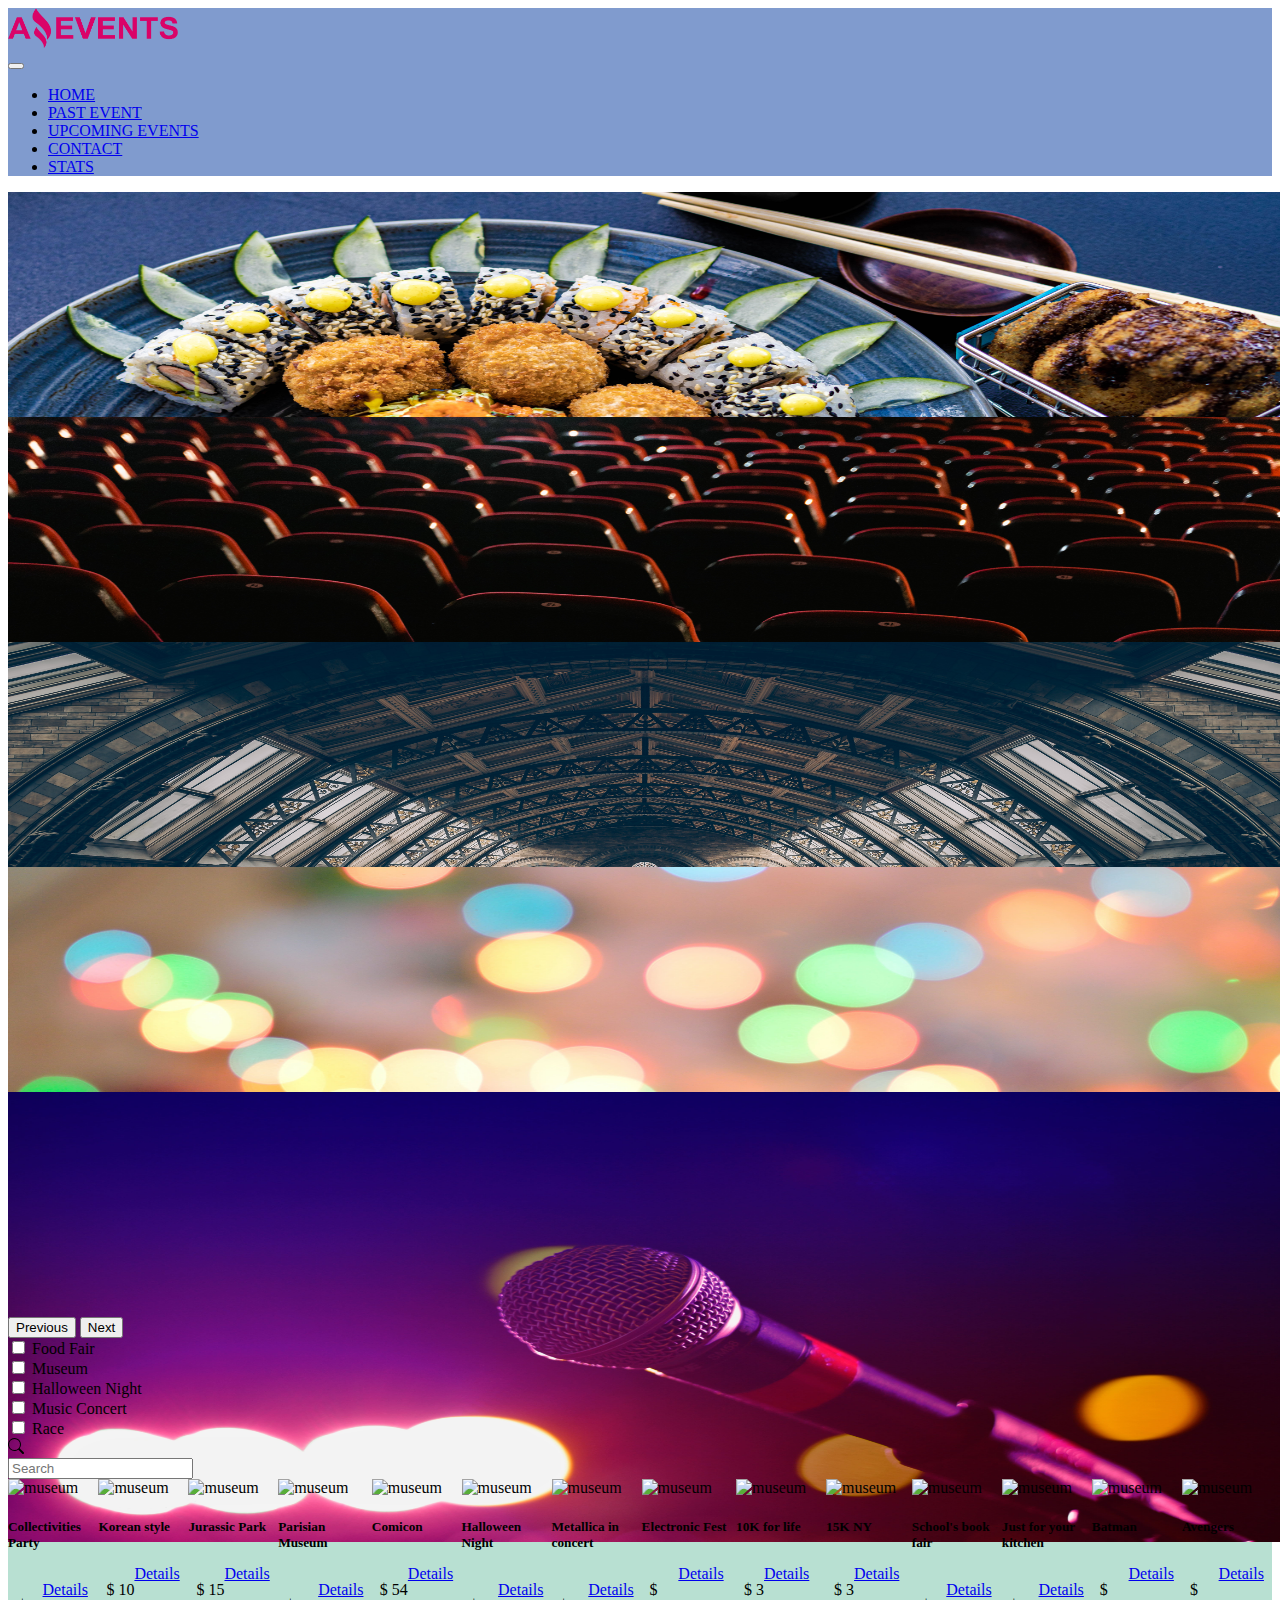
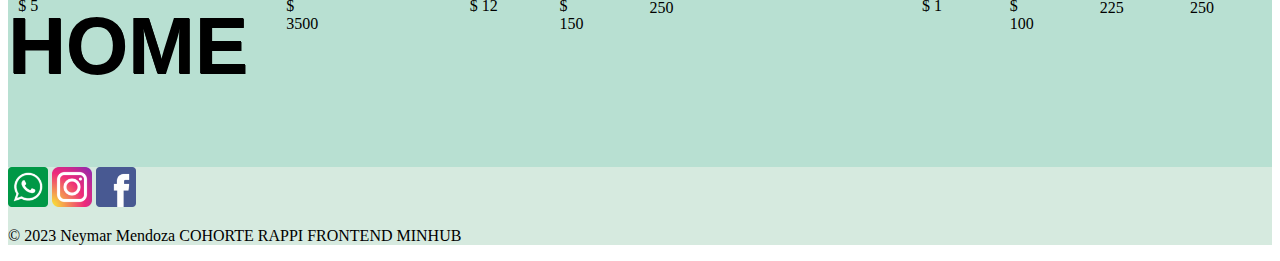
==== index.html @ 6a6be35d "agregue las cards" ====
<!DOCTYPE html>
<html lang="en">

<head>
    <meta charset="UTF-8">
    <meta name="viewport" content="width=device-width, initial-scale=1.0">
    <title>HOME</title>
    <link rel="stylesheet" href="styles.css">
    <link rel="shortcut icon" href="./Recursos_Amazing_Events_Task_1/favicon.png" type="image/x-icon">
    <link href="https://cdn.jsdelivr.net/npm/bootstrap@5.3.2/dist/css/bootstrap.min.css" rel="stylesheet"
        integrity="sha384-T3c6CoIi6uLrA9TneNEoa7RxnatzjcDSCmG1MXxSR1GAsXEV/Dwwykc2MPK8M2HN" crossorigin="anonymous">
</head>

<body>
    <header>
        <nav class="navbar">
            <div>
                <img src="./Recursos_Amazing_Events_Task_1/amazing_brand.png" alt="Logo"
                    width="170" height="40" class="d-inline-block align-text-top ms-3">
            </div>
            <nav class="navbar navbar-expand-lg bg-body-secundary">
                <div class="container-fluid">
                    <button class="navbar-toggler" type="button" data-bs-toggle="collapse"
                        data-bs-target="#navbarSupportedContent" aria-controls="navbarSupportedContent"
                        aria-expanded="false" aria-label="Toggle navigation">
                        <span class="navbar-toggler-icon"></span>
                    </button>
                    <div class="collapse navbar-collapse" id="navbarSupportedContent">
                        <ul class="navbar-nav me-auto mb-2 mb-lg-0">
                            <li class="nav-item">
                                <a class="nav-link text-white" href="#">HOME</a>
                            </li>
                            <li class="nav-item">
                                <a class="nav-link text-white" href="./PastEvents.html">PAST EVENT</a>
                            </li>
                            <li class="nav-item">
                                <a class="nav-link text-white" href="./UpcomingEvents.html">UPCOMING EVENTS</a>
                            </li>
                            <li class="nav-item">
                                <a class="nav-link text-white" href="./Contact.html">CONTACT</a>
                            </li>
                            <li class="nav-item">
                                <a class="nav-link text-white" href="./Stats.html">STATS</a>
                            </li>
                        </ul>
                    </div>
                </div>
            </nav>

        </nav>

    </header>
    <main>
        <div class="carrusel">
            <div id="carouselExampleCaptions" class="carousel slide">
                <div class="carousel-inner">
                    <div class="carousel-item active ">
                        <img class="imagencarrusel " src="./Recursos_Amazing_Events_Task_1/optional_banner_1.jpg"
                            class="d-block w-100 img-fluid " alt="...">
                        <h1 class=" carousel-caption d-md-block align-items-center justify-content-center fs-1">HOME</h1>
                    </div>
                    <div class="carousel-item">
                        <img class="imagencarrusel" src="./Recursos_Amazing_Events_Task_1/optional_banner_2.jpg"
                            class="d-block w-100 img-fluid" alt="...">
                        <h1 class=" carousel-caption d-md-block align-items-center justify-content-center fs-1">HOME</h1>
                    </div>
                    <div class="carousel-item">
                        <img class="imagencarrusel " src="./Recursos_Amazing_Events_Task_1/optional_banner_3.jpg"
                            class="d-block w-100 img-fluid" alt="...">
                        <h1 class="carousel-caption d-md-block align-items-center justify-content-center fs-1">HOME</h1>
                    </div>
                    <div class="carousel-item">
                        <img class="imagencarrusel" src="./Recursos_Amazing_Events_Task_1/optional_banner_4.jpg"
                            class="d-block w-100 img-fluid" alt="...">
                        <h1 class="carousel-caption d-md-block align-items-center justify-content-center fs-1">HOME</h1>
                    </div>
                    <div class="carousel-item">
                        <img class="imagencarrusel" src="./Recursos_Amazing_Events_Task_1/optional_banner_5.jpg"
                            class="d-block w-100 img-fluid" alt="...">
                        <h1 class="carousel-caption d-md-block align-items-center justify-content-center fs-1">HOME</h1>
                    </div>
                </div>
                <button class="carousel-control-prev" type="button" data-bs-target="#carouselExampleCaptions"
                    data-bs-slide="prev">
                    <span class="carousel-control-prev-icon" aria-hidden="true"></span>
                    <span class="visually-hidden">Previous</span>
                </button>
                <button class="carousel-control-next" type="button" data-bs-target="#carouselExampleCaptions"
                    data-bs-slide="next">
                    <span class="carousel-control-next-icon" aria-hidden="true"></span>
                    <span class="visually-hidden">Next</span>
                </button>
            </div>
        </div>
        <div class="d-flex justify-content-between m-1 ms-5">
            <div class="row row-cols-lg-auto g-3 align-items-center">
                <div class="form-check form-check-inline">
                    <input class="form-check-input" type="checkbox" id="inlineCheckbox1" value="option1">
                    <label class="form-check-label" for="inlineCheckbox1">Food Fair</label>
                </div>
                <div class="form-check form-check-inline">
                    <input class="form-check-input" type="checkbox" id="inlineCheckbox2" value="option2">
                    <label class="form-check-label" for="inlineCheckbox2">Museum</label>
                </div>
                <div class="form-check form-check-inline">
                    <input class="form-check-input" type="checkbox" id="inlineCheckbox3" value="option3">
                    <label class="form-check-label" for="inlineCheckbox3">Halloween Night</label>
                </div>
                <div class="form-check form-check-inline">
                    <input class="form-check-input" type="checkbox" id="inlineCheckbox4" value="option4">
                    <label class="form-check-label" for="inlineCheckbox4">Music Concert</label>
                </div>
                <div class="form-check form-check-inline">
                    <input class="form-check-input" type="checkbox" id="inlineCheckbox5" value="option5">
                    <label class="form-check-label" for="inlineCheckbox5">Race</label>
                </div>
            </div>
            <nav class="navbar navbar-light px-3">
                <div class="col-12">
                    <div class="input-group">
                        <div class="input-group-text"><i><svg xmlns="http://www.w3.org/2000/svg" width="16" height="16"
                                    fill="currentColor" class="bi bi-search" viewBox="0 0 16 16">
                                    <path
                                        d="M11.742 10.344a6.5 6.5 0 1 0-1.397 1.398h-.001c.03.04.062.078.098.115l3.85 3.85a1 1 0 0 0 1.415-1.414l-3.85-3.85a1.007 1.007 0 0 0-.115-.1zM12 6.5a5.5 5.5 0 1 1-11 0 5.5 5.5 0 0 1 11 0z" />
                                </svg></i></div>
                        <input type="text" class="form-control" id="inlineFormInputGroupUsername" placeholder="Search">
                    </div>
                </div>

            </nav>
        </div>

        <div id="cards" class="tarjetas container-fluid d-flex flex-wrap gap-2 p-1 ">
           
        </div>
    </main>
    <footer class="d-flex">
        <div class="me-auto p-2 mx-4 mt-1">
            <img class="redes" src="./Recursos_Amazing_Events_Task_1/whatsapp.png" alt="">
            <img class="redes" src="./Recursos_Amazing_Events_Task_1/instagram.png" alt="">
            <img class="redes" src="./Recursos_Amazing_Events_Task_1/facebook.png" alt="">
            
        </div>
        <div class="pe-4 mt-3 d-flex align-items-center">
            <p>© 2023 Neymar Mendoza COHORTE RAPPI FRONTEND MINHUB
            <p>
        </div>
    </footer>
    <script src="https://cdn.jsdelivr.net/npm/bootstrap@5.3.2/dist/js/bootstrap.bundle.min.js"
        integrity="sha384-C6RzsynM9kWDrMNeT87bh95OGNyZPhcTNXj1NW7RuBCsyN/o0jlpcV8Qyq46cDfL"
        crossorigin="anonymous"></script>
        <script src="./data.js"></script>
        <script src="./home.js"></script>
</body>

</html>
---- styles.css ----
.selector-for-some-widget {
    box-sizing: content-box;
}

header {
    min-height: 9vh;
    background-color:	#809bce;
}

main {
    min-height: 82.5vh;
    background-color: #b8e0d2;
   

}
.carousel-caption {
    font-size: 5rem;
    text-shadow: 0.5px 0.5px #000000;
    font-family: 'Montserrat', sans-serif;
   
  }


.carousel-item {
    max-height: 25vh;
}

.imagencarrusel {
    max-height: 50vh;
    width: 100vw;

    
}

.imagen {
    height: 50%;
}

.tarjetas {
  
    display: flex;
    justify-content: space-around;
    align-items: stretch;
    card-border-color: bl


}
                  

.cuerpotarjetas {
    display: flex;
    justify-content: space-around;
    padding: 0.5rem;
    

}
fieldset{
    border-radius: 3px;
    border-color: black;
    width: 80vh;
}
.table {
    max-width: 70%;
}


footer {
    min-height: 8vh;
    background-color:	 #d6eadf;
}
.redes{
    height: 2.5rem;
    width: 2.5rem;
   
}
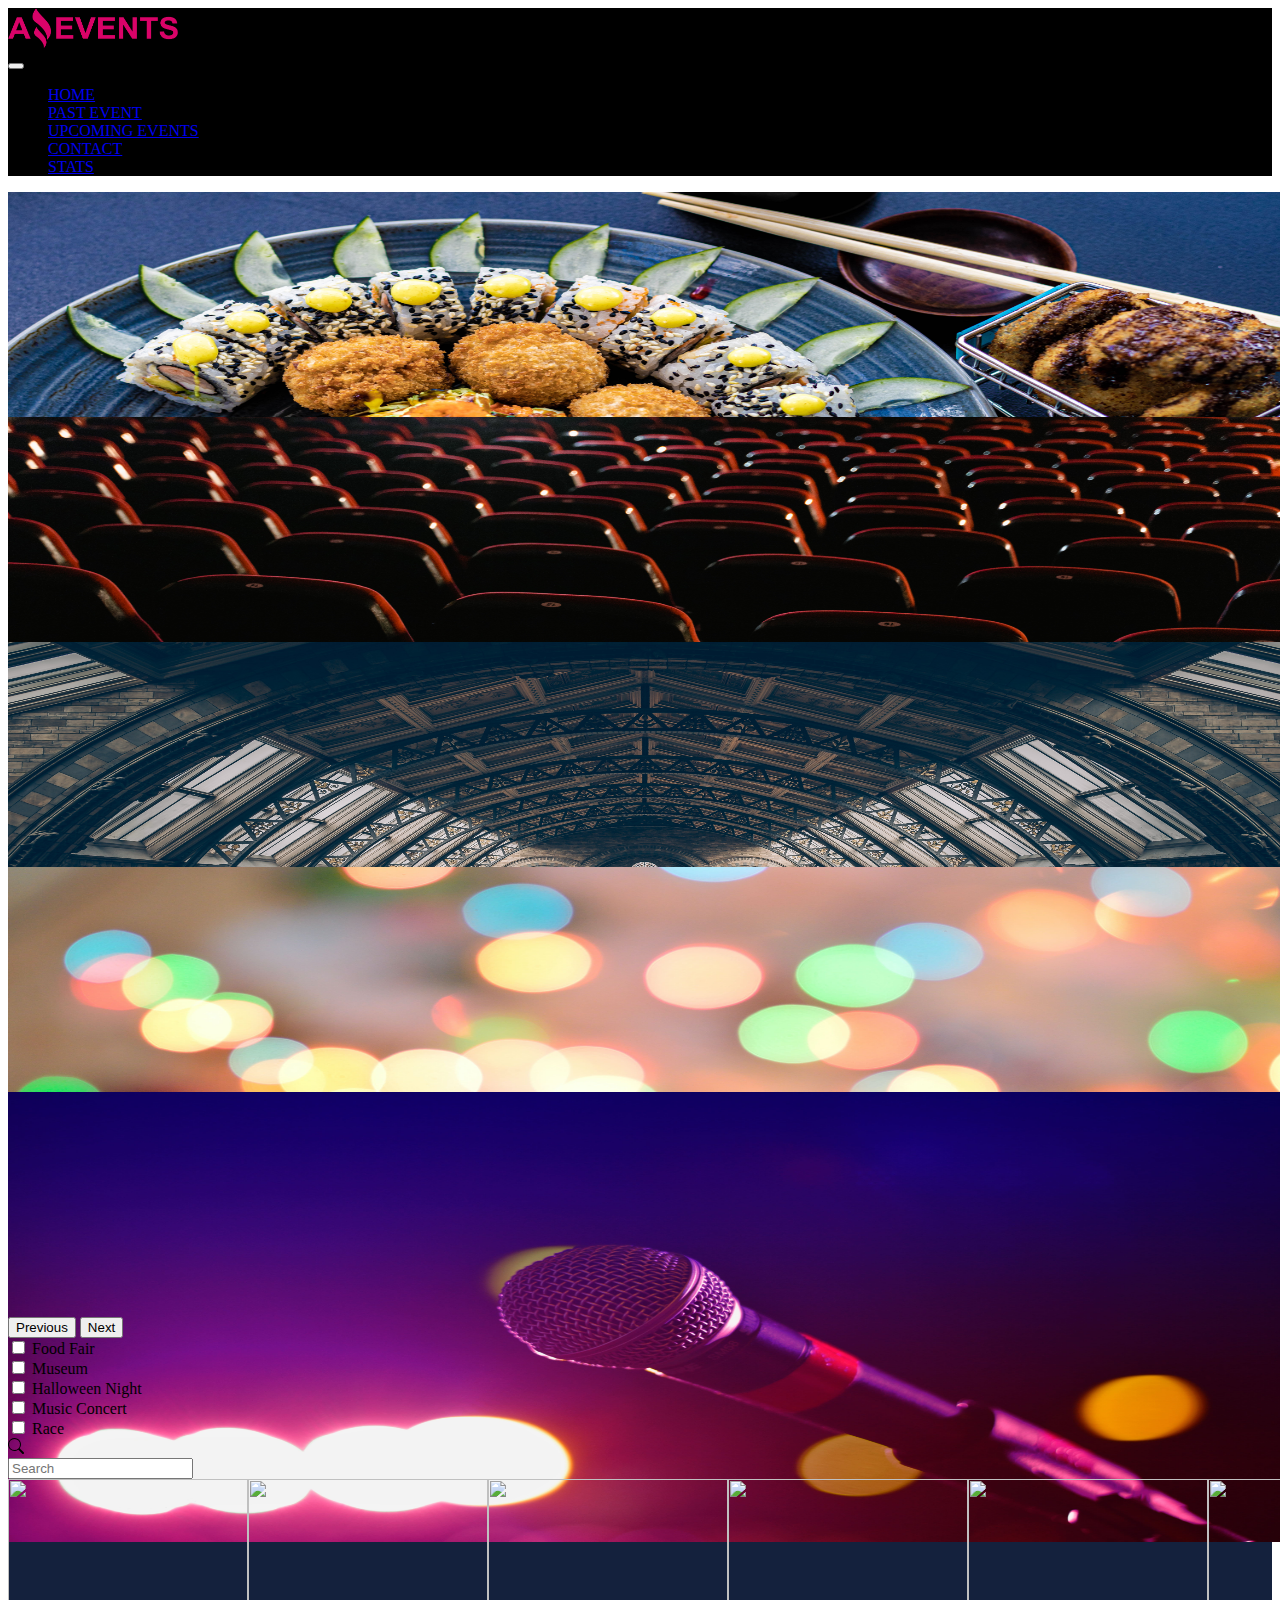
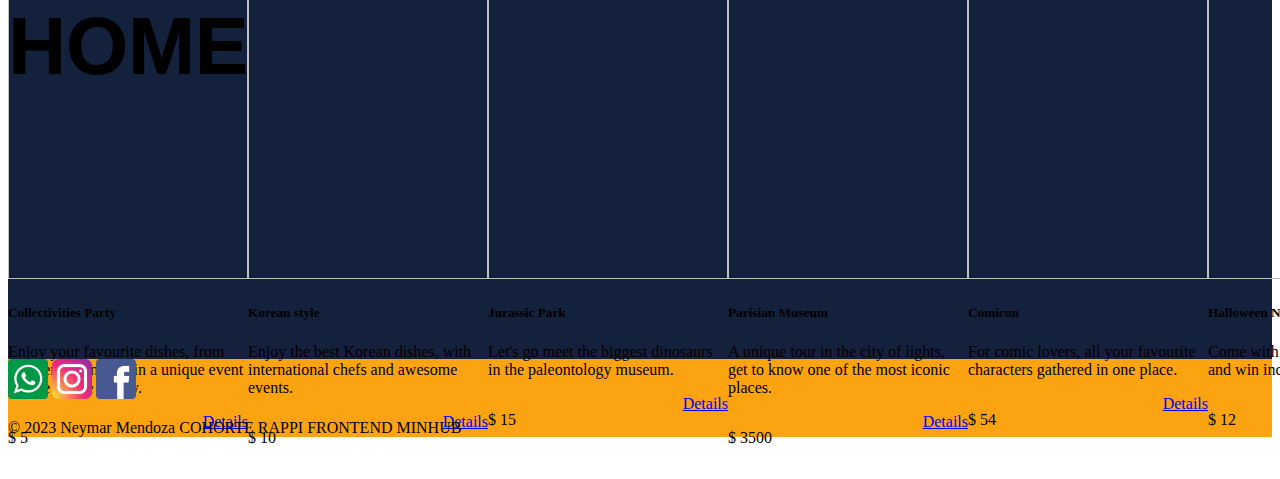
==== commit 00d0744a: "agregue descripcion" ====
--- a/index.html
+++ b/index.html
@@ -96,23 +96,23 @@
             <div class="row row-cols-lg-auto g-3 align-items-center">
                 <div class="form-check form-check-inline">
                     <input class="form-check-input" type="checkbox" id="inlineCheckbox1" value="option1">
-                    <label class="form-check-label" for="inlineCheckbox1">Food Fair</label>
+                    <label class="form-check-label text-white" for="inlineCheckbox1">Food Fair</label>
                 </div>
                 <div class="form-check form-check-inline">
                     <input class="form-check-input" type="checkbox" id="inlineCheckbox2" value="option2">
-                    <label class="form-check-label" for="inlineCheckbox2">Museum</label>
+                    <label class="form-check-label text-white" for="inlineCheckbox2">Museum</label>
                 </div>
                 <div class="form-check form-check-inline">
                     <input class="form-check-input" type="checkbox" id="inlineCheckbox3" value="option3">
-                    <label class="form-check-label" for="inlineCheckbox3">Halloween Night</label>
+                    <label class="form-check-label text-white" for="inlineCheckbox3">Halloween Night</label>
                 </div>
                 <div class="form-check form-check-inline">
                     <input class="form-check-input" type="checkbox" id="inlineCheckbox4" value="option4">
-                    <label class="form-check-label" for="inlineCheckbox4">Music Concert</label>
+                    <label class="form-check-label text-white" for="inlineCheckbox4">Music Concert</label>
                 </div>
                 <div class="form-check form-check-inline">
                     <input class="form-check-input" type="checkbox" id="inlineCheckbox5" value="option5">
-                    <label class="form-check-label" for="inlineCheckbox5">Race</label>
+                    <label class="form-check-label text-white" for="inlineCheckbox5">Race</label>
                 </div>
             </div>
             <nav class="navbar navbar-light px-3">
@@ -130,7 +130,7 @@
             </nav>
         </div>
 
-        <div id="cards" class="tarjetas container-fluid d-flex flex-wrap gap-2 p-1 ">
+        <div id="cards" class="tarjetas container-fluid d-flex flex-wrap gap-4 p-1 ">
            
         </div>
     </main>
@@ -139,7 +139,6 @@
             <img class="redes" src="./Recursos_Amazing_Events_Task_1/whatsapp.png" alt="">
             <img class="redes" src="./Recursos_Amazing_Events_Task_1/instagram.png" alt="">
             <img class="redes" src="./Recursos_Amazing_Events_Task_1/facebook.png" alt="">
-            
         </div>
         <div class="pe-4 mt-3 d-flex align-items-center">
             <p>© 2023 Neymar Mendoza COHORTE RAPPI FRONTEND MINHUB
--- a/styles.css
+++ b/styles.css
@@ -4,12 +4,12 @@
 
 header {
     min-height: 9vh;
-    background-color:	#809bce;
+    background-color:	#000000;
 }
 
 main {
-    min-height: 82.5vh;
-    background-color: #b8e0d2;
+    min-height: 83vh;
+    background-color: #14213d;
    
 
 }
@@ -32,9 +32,7 @@
     
 }
 
-.imagen {
-    height: 50%;
-}
+
 
 .tarjetas {
   
@@ -49,10 +47,14 @@
 
 .cuerpotarjetas {
     display: flex;
-    justify-content: space-around;
-    padding: 0.5rem;
-    
+    justify-content: space-between;
+    padding-bottom: 1rem;
 
+
+}
+.imagen{
+    height: 25rem;
+    width: 15rem;
 }
 fieldset{
     border-radius: 3px;
@@ -66,7 +68,7 @@
 
 footer {
     min-height: 8vh;
-    background-color:	 #d6eadf;
+    background-color:	 #fca311;
 }
 .redes{
     height: 2.5rem;
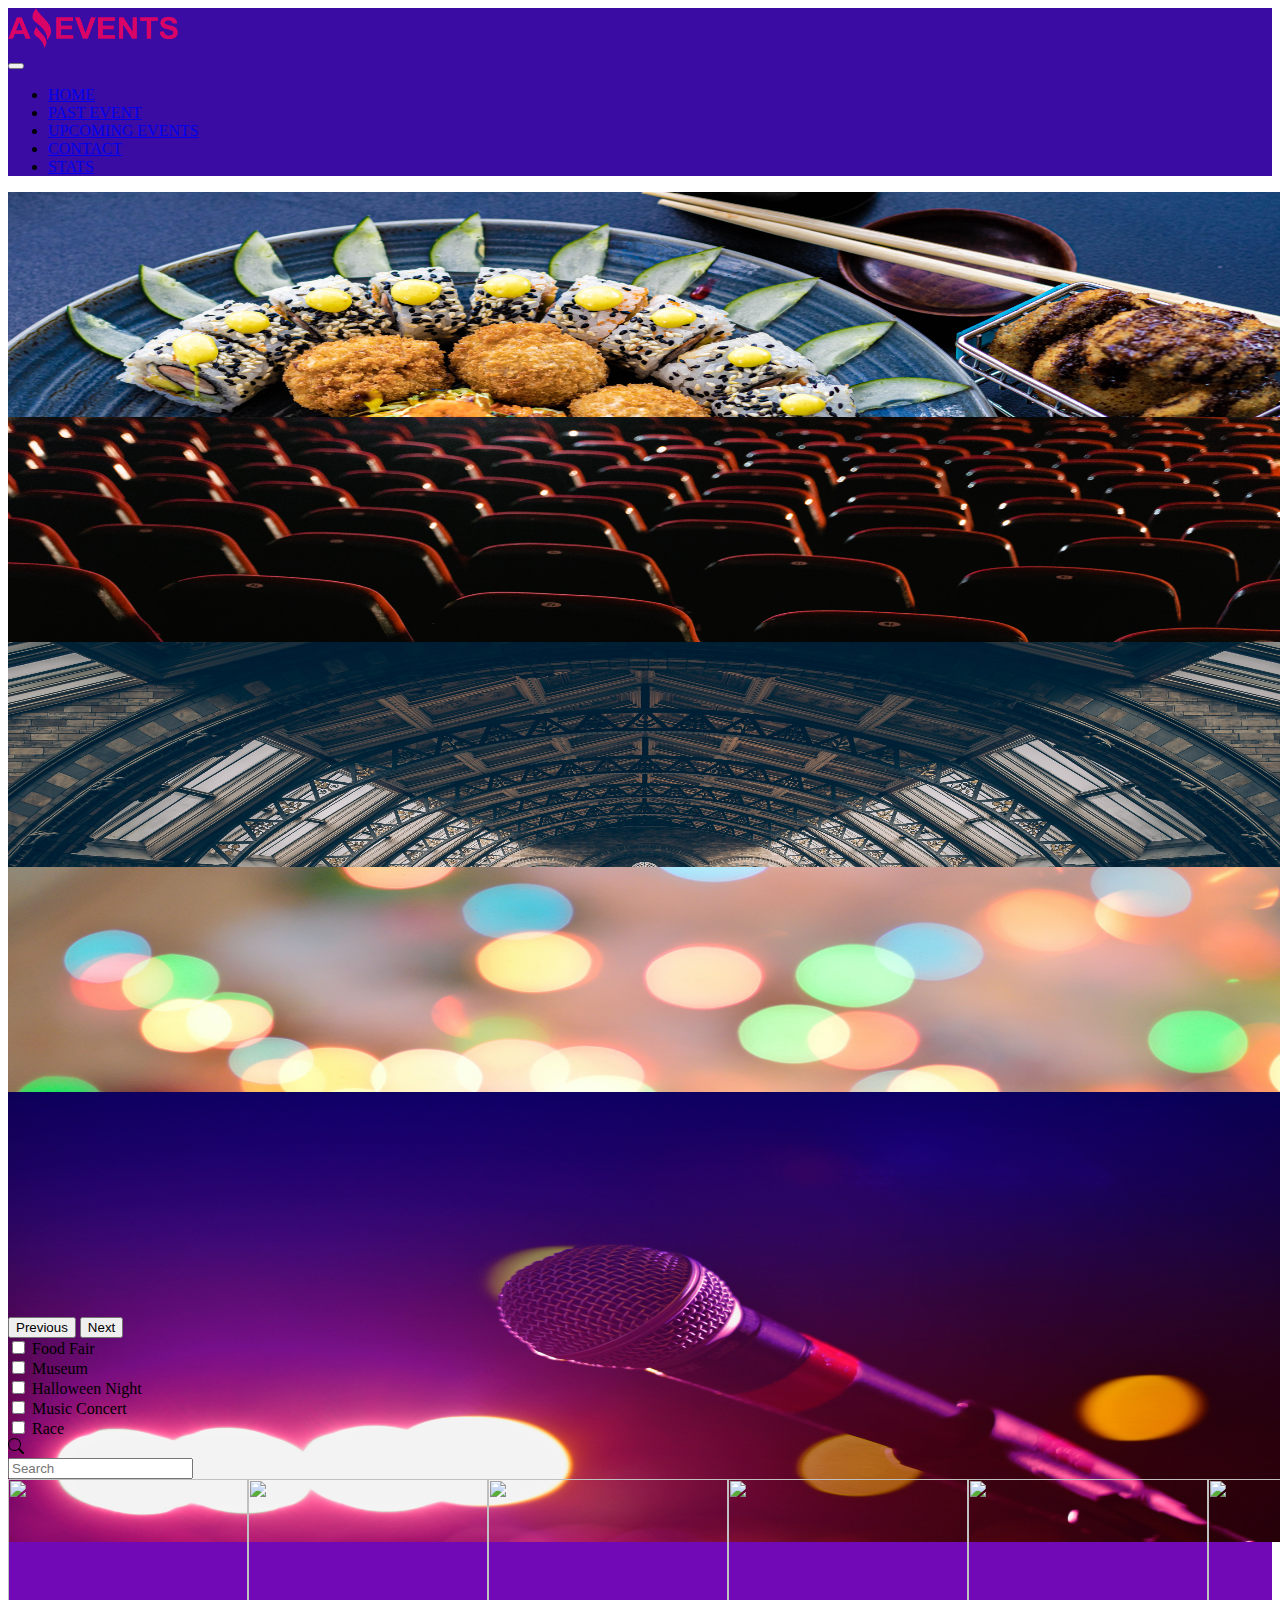
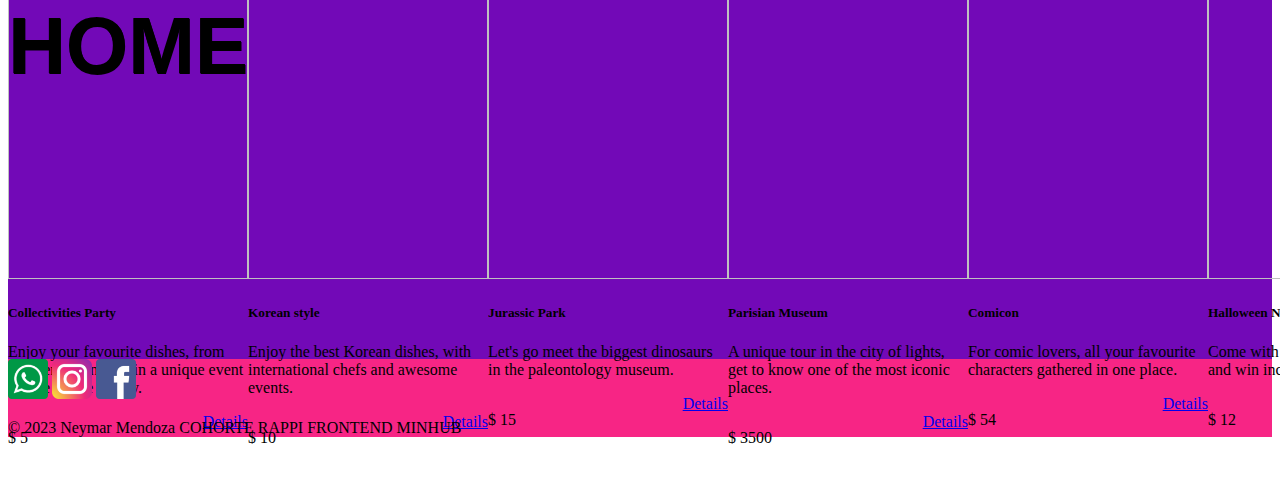
==== commit d3b212d8: "cambie bg" ====
--- a/index.html
+++ b/index.html
@@ -140,7 +140,7 @@
             <img class="redes" src="./Recursos_Amazing_Events_Task_1/instagram.png" alt="">
             <img class="redes" src="./Recursos_Amazing_Events_Task_1/facebook.png" alt="">
         </div>
-        <div class="pe-4 mt-3 d-flex align-items-center">
+        <div class="pe-4 mt-3 d-flex align-items-center text-white">
             <p>© 2023 Neymar Mendoza COHORTE RAPPI FRONTEND MINHUB
             <p>
         </div>
--- a/styles.css
+++ b/styles.css
@@ -4,12 +4,12 @@
 
 header {
     min-height: 9vh;
-    background-color:	#000000;
+    background-color:	#3a0ca3;
 }
 
 main {
     min-height: 83vh;
-    background-color: #14213d;
+    background-color: #7209b7;
    
 
 }
@@ -68,7 +68,7 @@
 
 footer {
     min-height: 8vh;
-    background-color:	 #fca311;
+    background-color:	 #f72585;
 }
 .redes{
     height: 2.5rem;
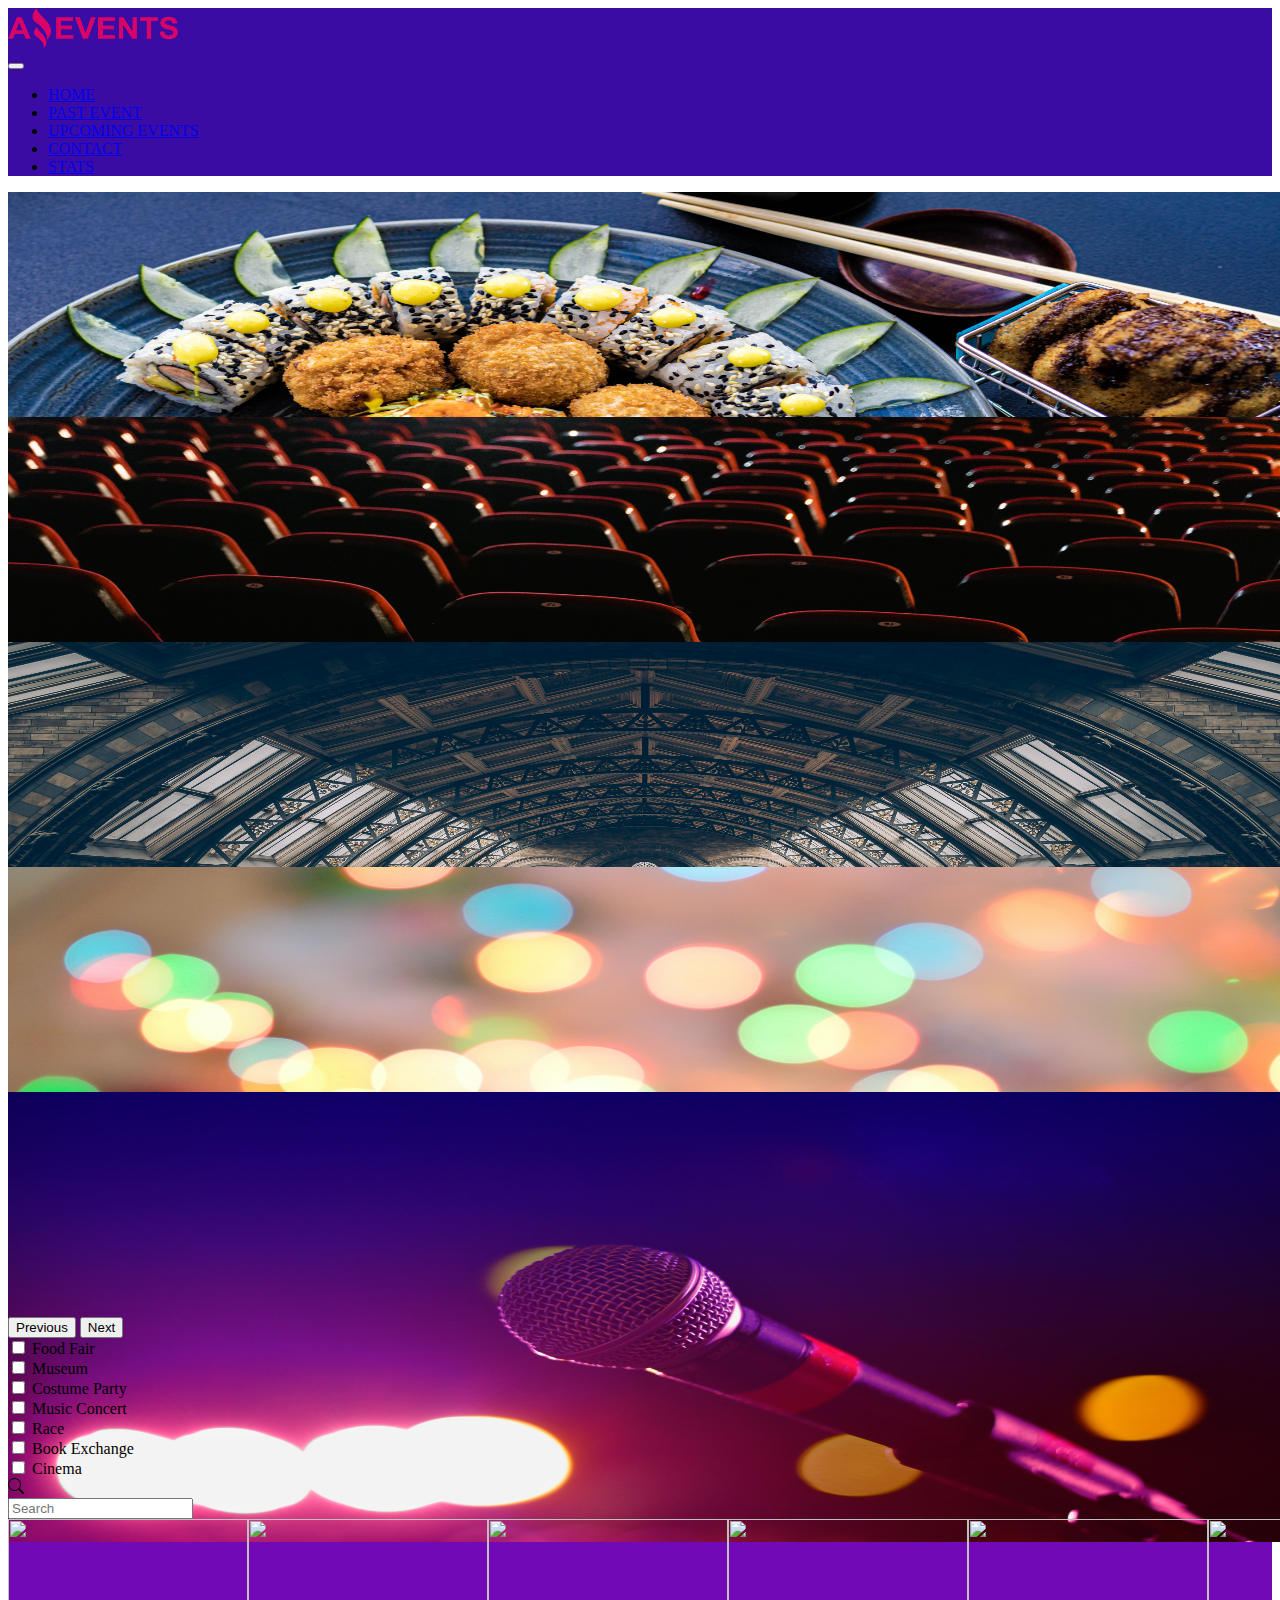
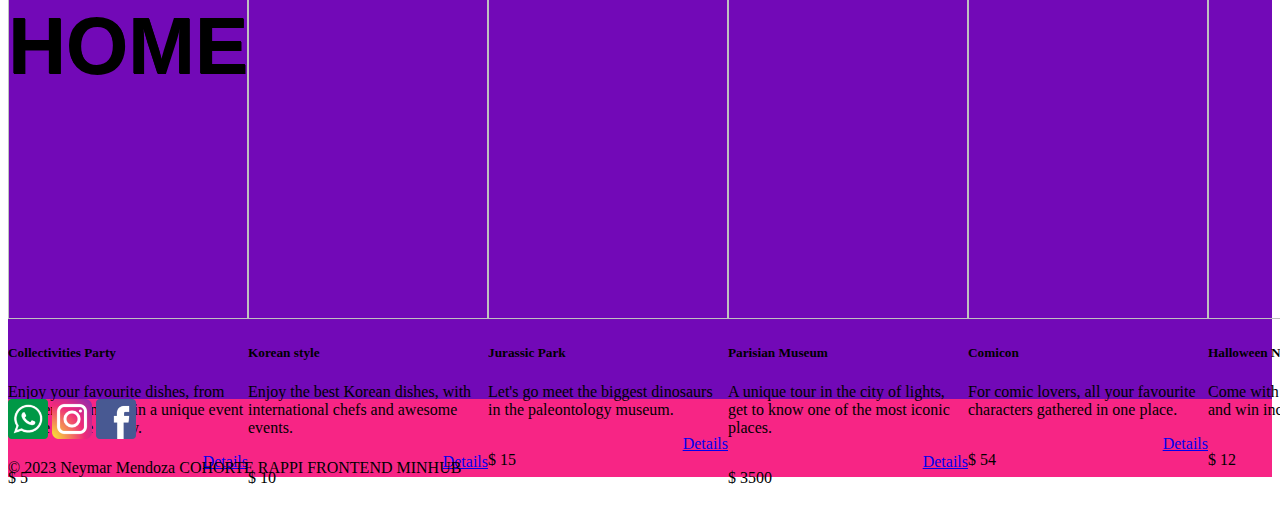
==== commit 419f10d5: "agregue deatils" ====
--- a/index.html
+++ b/index.html
@@ -93,27 +93,8 @@
             </div>
         </div>
         <div class="d-flex justify-content-between m-1 ms-5">
-            <div class="row row-cols-lg-auto g-3 align-items-center">
-                <div class="form-check form-check-inline">
-                    <input class="form-check-input" type="checkbox" id="inlineCheckbox1" value="option1">
-                    <label class="form-check-label text-white" for="inlineCheckbox1">Food Fair</label>
-                </div>
-                <div class="form-check form-check-inline">
-                    <input class="form-check-input" type="checkbox" id="inlineCheckbox2" value="option2">
-                    <label class="form-check-label text-white" for="inlineCheckbox2">Museum</label>
-                </div>
-                <div class="form-check form-check-inline">
-                    <input class="form-check-input" type="checkbox" id="inlineCheckbox3" value="option3">
-                    <label class="form-check-label text-white" for="inlineCheckbox3">Halloween Night</label>
-                </div>
-                <div class="form-check form-check-inline">
-                    <input class="form-check-input" type="checkbox" id="inlineCheckbox4" value="option4">
-                    <label class="form-check-label text-white" for="inlineCheckbox4">Music Concert</label>
-                </div>
-                <div class="form-check form-check-inline">
-                    <input class="form-check-input" type="checkbox" id="inlineCheckbox5" value="option5">
-                    <label class="form-check-label text-white" for="inlineCheckbox5">Race</label>
-                </div>
+            <div id="checkbox" class="row row-cols-lg-auto g-3 align-items-center">
+        
             </div>
             <nav class="navbar navbar-light px-3">
                 <div class="col-12">
--- a/styles.css
+++ b/styles.css
@@ -39,7 +39,7 @@
     display: flex;
     justify-content: space-around;
     align-items: stretch;
-    card-border-color: bl
+   
 
 
 }
@@ -56,6 +56,7 @@
     height: 25rem;
     width: 15rem;
 }
+
 fieldset{
     border-radius: 3px;
     border-color: black;
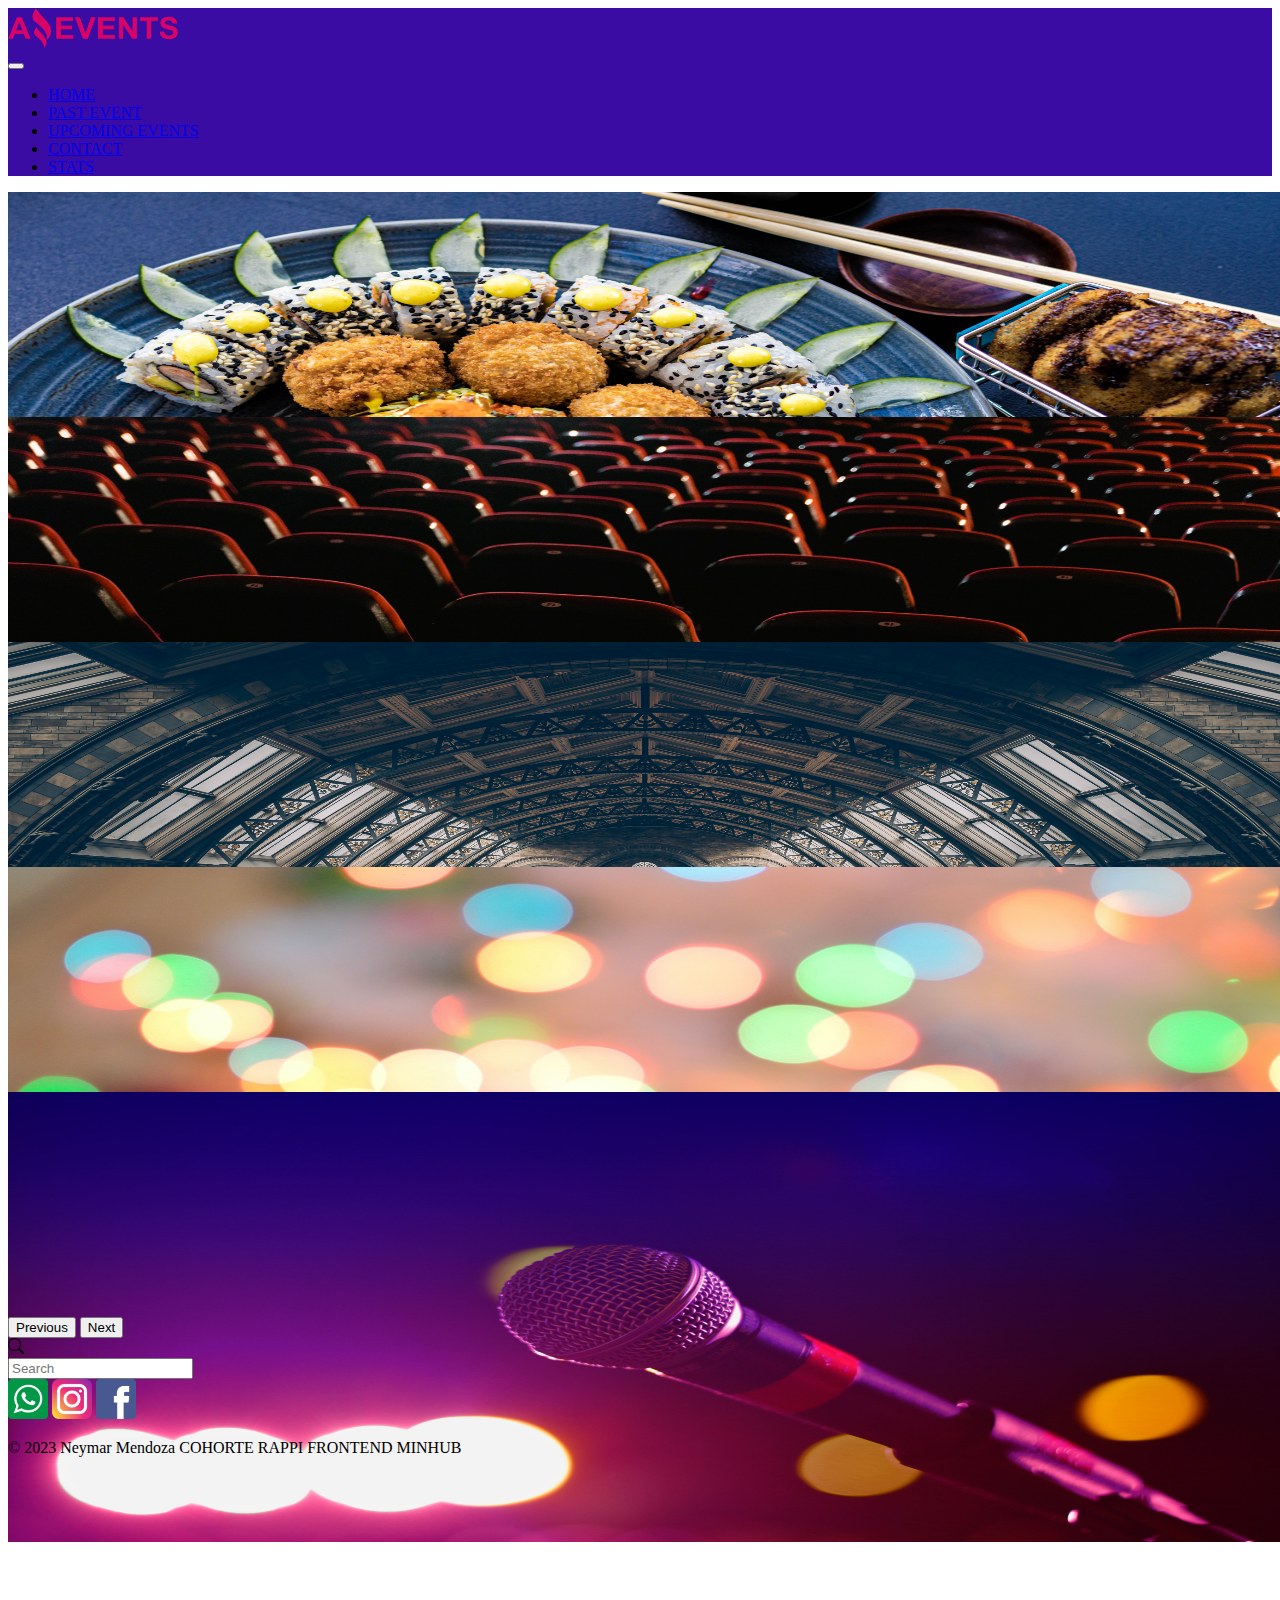
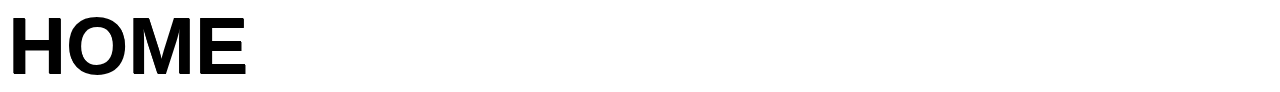
==== commit c3c7f1cd: "se agregaron funciones para la tabla" ====
--- a/index.html
+++ b/index.html
@@ -15,8 +15,8 @@
     <header>
         <nav class="navbar">
             <div>
-                <img src="./Recursos_Amazing_Events_Task_1/amazing_brand.png" alt="Logo"
-                    width="170" height="40" class="d-inline-block align-text-top ms-3">
+                <img src="./Recursos_Amazing_Events_Task_1/amazing_brand.png" alt="Logo" width="170" height="40"
+                    class="d-inline-block align-text-top ms-3">
             </div>
             <nav class="navbar navbar-expand-lg bg-body-secundary">
                 <div class="container-fluid">
@@ -57,12 +57,14 @@
                     <div class="carousel-item active ">
                         <img class="imagencarrusel " src="./Recursos_Amazing_Events_Task_1/optional_banner_1.jpg"
                             class="d-block w-100 img-fluid " alt="...">
-                        <h1 class=" carousel-caption d-md-block align-items-center justify-content-center fs-1">HOME</h1>
+                        <h1 class=" carousel-caption d-md-block align-items-center justify-content-center fs-1">HOME
+                        </h1>
                     </div>
                     <div class="carousel-item">
                         <img class="imagencarrusel" src="./Recursos_Amazing_Events_Task_1/optional_banner_2.jpg"
                             class="d-block w-100 img-fluid" alt="...">
-                        <h1 class=" carousel-caption d-md-block align-items-center justify-content-center fs-1">HOME</h1>
+                        <h1 class=" carousel-caption d-md-block align-items-center justify-content-center fs-1">HOME
+                        </h1>
                     </div>
                     <div class="carousel-item">
                         <img class="imagencarrusel " src="./Recursos_Amazing_Events_Task_1/optional_banner_3.jpg"
@@ -94,25 +96,22 @@
         </div>
         <div class="d-flex justify-content-between m-1 ms-5">
             <div id="checkbox" class="row row-cols-lg-auto g-3 align-items-center">
-        
+
             </div>
             <nav class="navbar navbar-light px-3">
-                <div class="col-12">
-                    <div class="input-group">
-                        <div class="input-group-text"><i><svg xmlns="http://www.w3.org/2000/svg" width="16" height="16"
-                                    fill="currentColor" class="bi bi-search" viewBox="0 0 16 16">
-                                    <path
-                                        d="M11.742 10.344a6.5 6.5 0 1 0-1.397 1.398h-.001c.03.04.062.078.098.115l3.85 3.85a1 1 0 0 0 1.415-1.414l-3.85-3.85a1.007 1.007 0 0 0-.115-.1zM12 6.5a5.5 5.5 0 1 1-11 0 5.5 5.5 0 0 1 11 0z" />
-                                </svg></i></div>
-                        <input type="text" class="form-control" id="inlineFormInputGroupUsername" placeholder="Search">
-                    </div>
+                <div class="input-group col-12">
+                    <div class="input-group-text"><i><svg xmlns="http://www.w3.org/2000/svg" width="16" height="16"
+                                fill="currentColor" class="bi bi-search" viewBox="0 0 16 16">
+                                <path
+                                    d="M11.742 10.344a6.5 6.5 0 1 0-1.397 1.398h-.001c.03.04.062.078.098.115l3.85 3.85a1 1 0 0 0 1.415-1.414l-3.85-3.85a1.007 1.007 0 0 0-.115-.1zM12 6.5a5.5 5.5 0 1 1-11 0 5.5 5.5 0 0 1 11 0z" />
+                            </svg></i></div>
+                    <input type="text" class="form-control" id="inlineFormInputGroupUsername" placeholder="Search">
                 </div>
-
             </nav>
         </div>
 
         <div id="cards" class="tarjetas container-fluid d-flex flex-wrap gap-4 p-1 ">
-           
+
         </div>
     </main>
     <footer class="d-flex">
@@ -129,8 +128,7 @@
     <script src="https://cdn.jsdelivr.net/npm/bootstrap@5.3.2/dist/js/bootstrap.bundle.min.js"
         integrity="sha384-C6RzsynM9kWDrMNeT87bh95OGNyZPhcTNXj1NW7RuBCsyN/o0jlpcV8Qyq46cDfL"
         crossorigin="anonymous"></script>
-        <script src="./data.js"></script>
-        <script src="./home.js"></script>
+    <script src="./home.js" type="module"></script>
 </body>
 
 </html>--- a/styles.css
+++ b/styles.css
@@ -52,10 +52,7 @@
 
 
 }
-.imagen{
-    height: 25rem;
-    width: 15rem;
-}
+
 
 fieldset{
     border-radius: 3px;
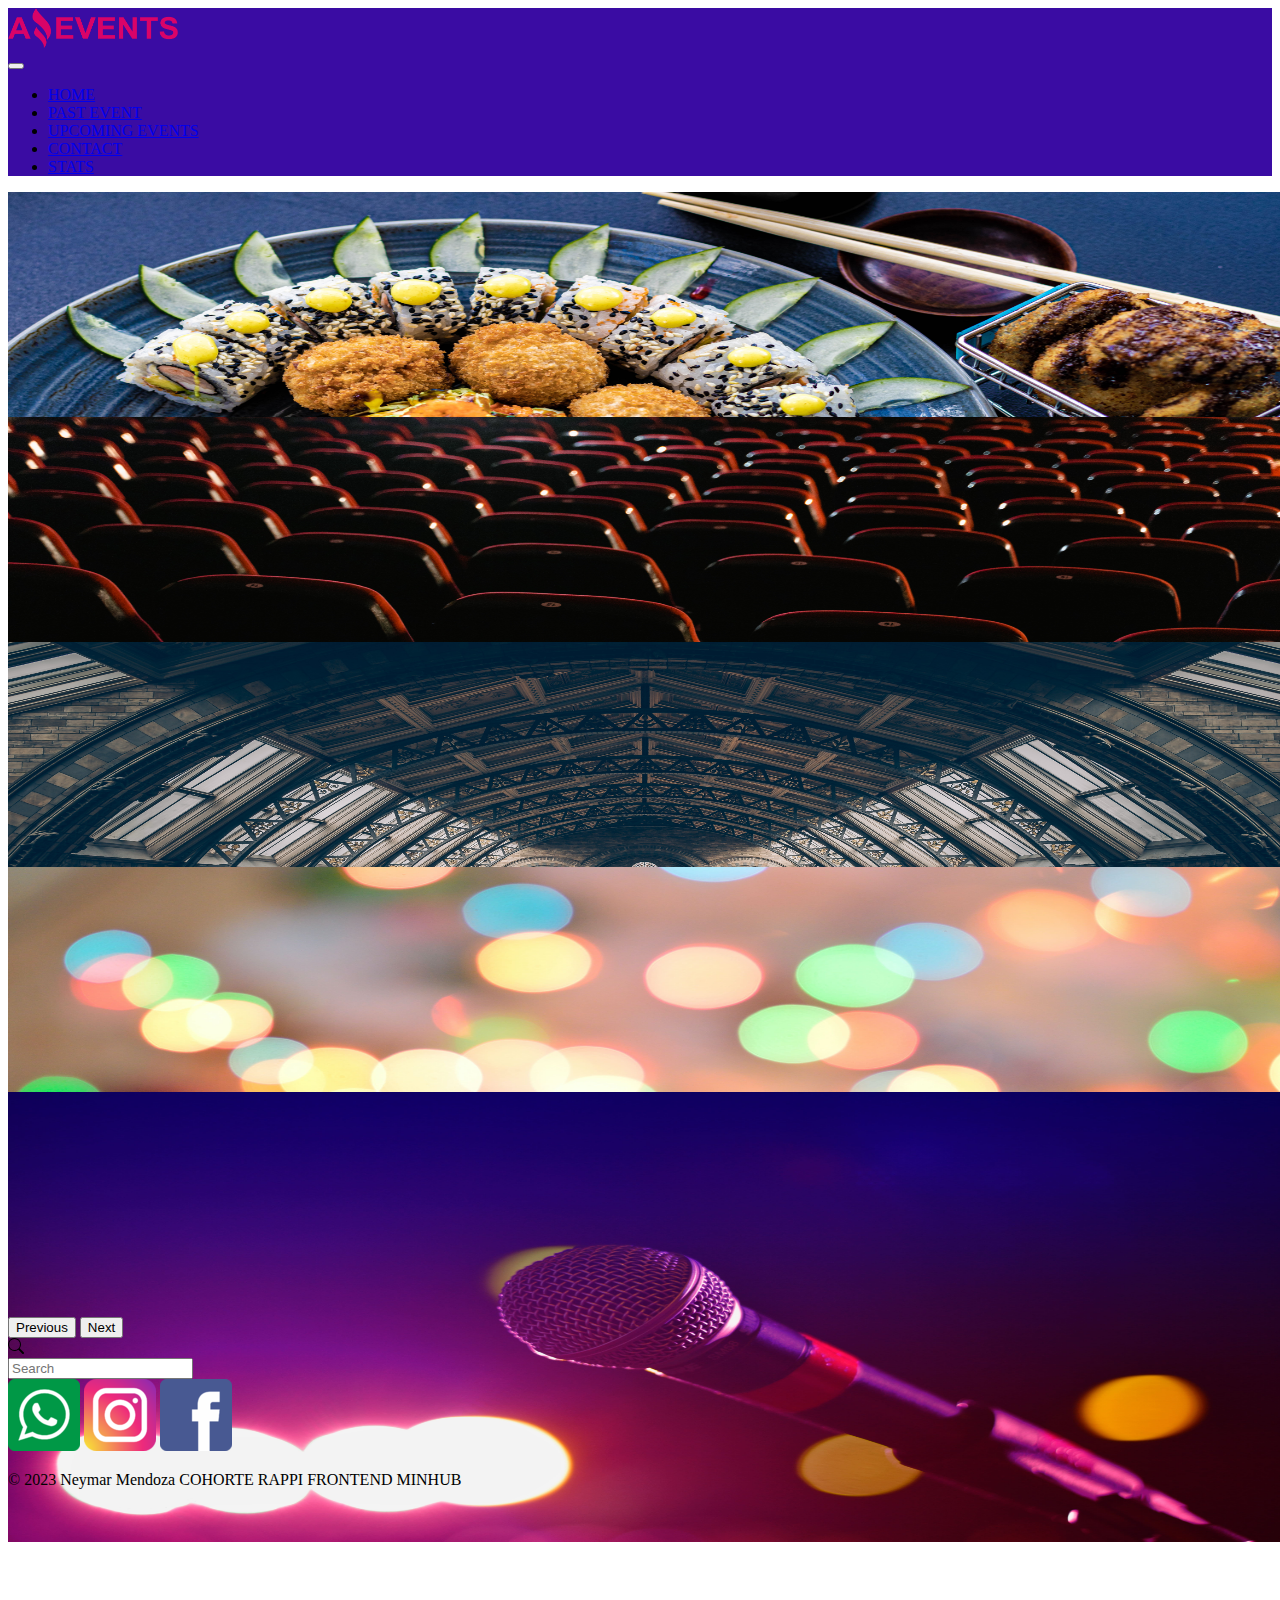
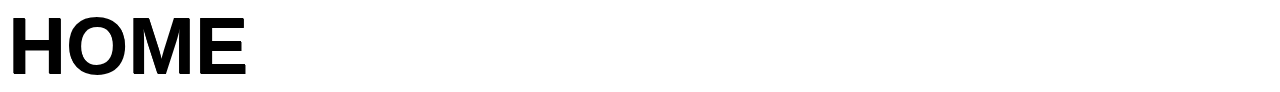
==== commit 39d05a82: "agregue estilos" ====
--- a/index.html
+++ b/index.html
@@ -114,11 +114,11 @@
 
         </div>
     </main>
-    <footer class="d-flex">
-        <div class="me-auto p-2 mx-4 mt-1">
-            <img class="redes" src="./Recursos_Amazing_Events_Task_1/whatsapp.png" alt="">
-            <img class="redes" src="./Recursos_Amazing_Events_Task_1/instagram.png" alt="">
-            <img class="redes" src="./Recursos_Amazing_Events_Task_1/facebook.png" alt="">
+    <footer class="d-flex justify-content-between ">
+        <div class=" d-flex align-items-center p-2 mx-4 ms-3">
+            <img class="h-50 ms-1" src="./Recursos_Amazing_Events_Task_1/whatsapp.png" alt="">
+            <img class="h-50 ms-1" src="./Recursos_Amazing_Events_Task_1/instagram.png" alt="">
+            <img class="h-50 ms-1" src="./Recursos_Amazing_Events_Task_1/facebook.png" alt="">
         </div>
         <div class="pe-4 mt-3 d-flex align-items-center text-white">
             <p>© 2023 Neymar Mendoza COHORTE RAPPI FRONTEND MINHUB
--- a/styles.css
+++ b/styles.css
@@ -52,7 +52,11 @@
 
 
 }
-
+.imagendetail{
+   
+    object-fit: cover;
+   
+}
 
 fieldset{
     border-radius: 3px;
@@ -68,8 +72,3 @@
     min-height: 8vh;
     background-color:	 #f72585;
 }
-.redes{
-    height: 2.5rem;
-    width: 2.5rem;
-   
-}